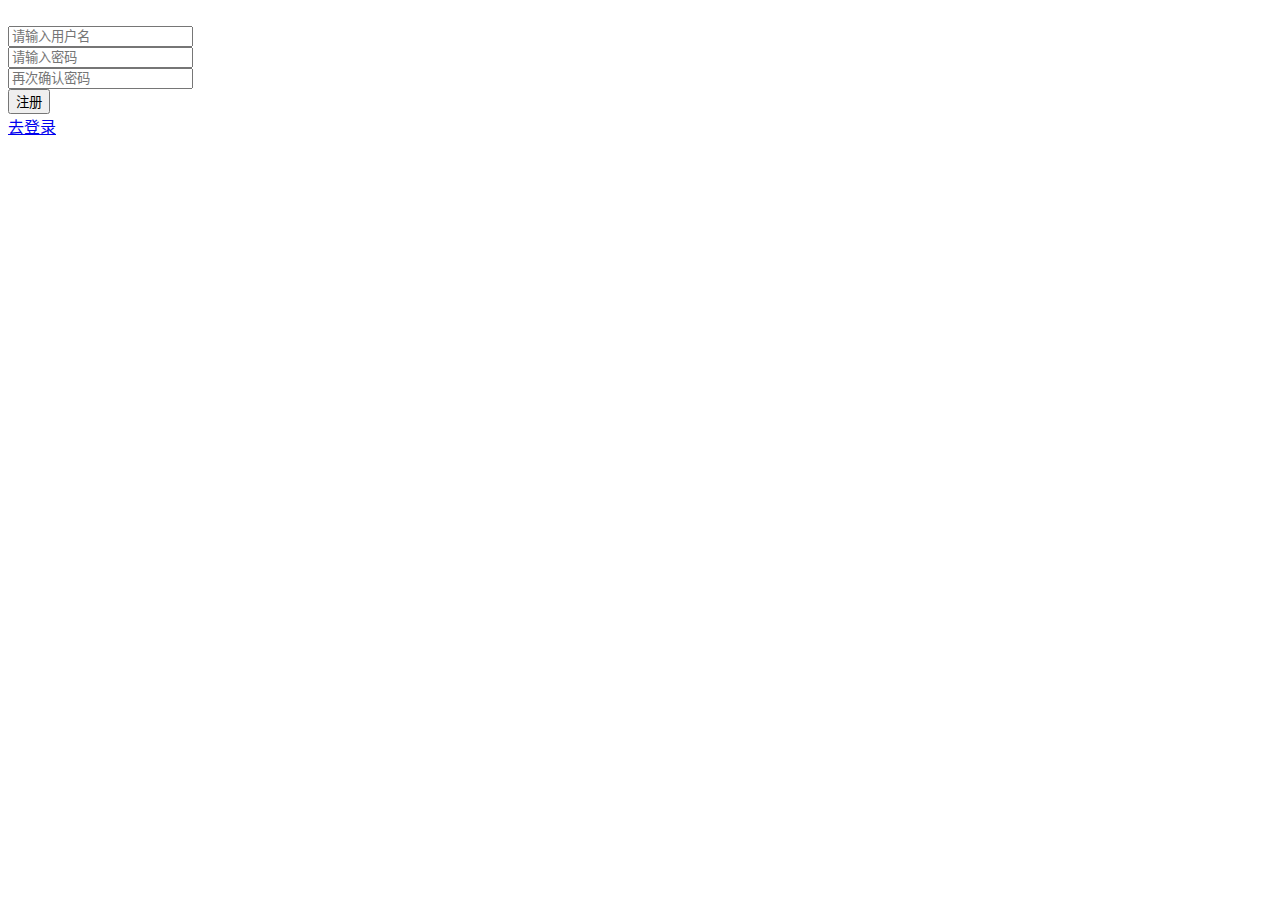
==== login.html @ 8c198202 "为表单项添加验证规则" ====
<!DOCTYPE html>
<html lang="zh-CN">

<head>
    <meta charset="UTF-8">
    <meta name="viewport" content="width=device-width, initial-scale=1.0">
    <title>登录页面</title>
    <!-- 引入css文件 -->
    <link rel="stylesheet" href="./assets/css/login.css">
    <link rel="stylesheet" href="./assets/lib/layui/css/layui.css">
</head>

<body>
    <!-- 头部的 logo 区域 -->
    <div class="layui-main header">
        <img src="/assets/images/logo.png" alt="" />
    </div>
    <!-- 登录和注册的盒子 -->
    <div class="loginAndRegBox">
        <!-- 头部的header -->
        <div class="header-box">
        </div>
        <div class="login-box" style="display: none;">
            <!-- 登录的表单 -->
            <form class="layui-form" action="">
                <!-- 表单行 -->
                <div class="layui-form-item">
                    <!-- 图标 -->
                    <i class="layui-icon layui-icon-username"></i>
                    <input type="text" name="username" required lay-verify="required" placeholder="请输入用户名"
                        autocomplete="off" class="layui-input">
                </div>
                <!-- 第二行 -->
                <div class="layui-form-item">
                    <i class="layui-icon layui-icon-password"></i>
                    <input type="text" name="password" required lay-verify="required" placeholder="请输入密码"
                        autocomplete="off" class="layui-input">
                </div>
                <!-- 第三行 -->
                <div class="layui-form-item">
                    <button class="layui-btn layui-btn-fluid layui-btn-normal" lay-submit
                        lay-filter="formDemo">登录</button>
                </div>
                <div class="layui-form-item links">
                    <a href="javascript:;" id="link-reg">去注册账号</a>
                </div>
            </form>
        </div>
        <!-- 注册的盒子 -->
        <div class="reg-box" style="display: block;">
            <!-- 注册的表单 -->
            <form class="layui-form" action="">
                <!-- 第一行 -->
                <div class="layui-form-item">
                    <!-- 图标 -->
                    <i class="layui-icon layui-icon-username"></i>
                    <input type="text" name="username" required lay-verify="required" placeholder="请输入用户名"
                        autocomplete="off" class="layui-input">
                </div>
                <!-- 第二行 -->
                <div class="layui-form-item">
                    <i class="layui-icon layui-icon-password"></i>
                    <input type="text" name="password" required lay-verify="required|pwd" placeholder="请输入密码"
                        autocomplete="off" class="layui-input">
                </div>
                <!-- 第三行 -->
                <div class="layui-form-item">
                    <i class="layui-icon layui-icon-password"></i>
                    <input type="text" name="repassword" required lay-verify="required|pwd|samePwd" placeholder="再次确认密码"
                        autocomplete="off" class="layui-input">
                </div>
                <div class="layui-form-item">
                    <button class="layui-btn layui-btn-fluid layui-btn-normal" lay-submit
                        lay-filter="formDemo">注册</button>
                </div>
                <div class="layui-form-item links">
                    <a href="javascript:;" id="link-login">去登录</a>
                </div>
            </form>

        </div>
    </div>
    <!-- 导入 layui 的脚本 -->
    <script src="/assets/lib/layui/layui.all.js"></script>
    <!-- 一定要在页面的最底部，导入所有的 script 脚本 -->
    <script src="/assets/lib/jquery.js"></script>
    <!-- 导入自己的 js -->
    <script src="/assets/js/login.js"></script>
</body>

</html>
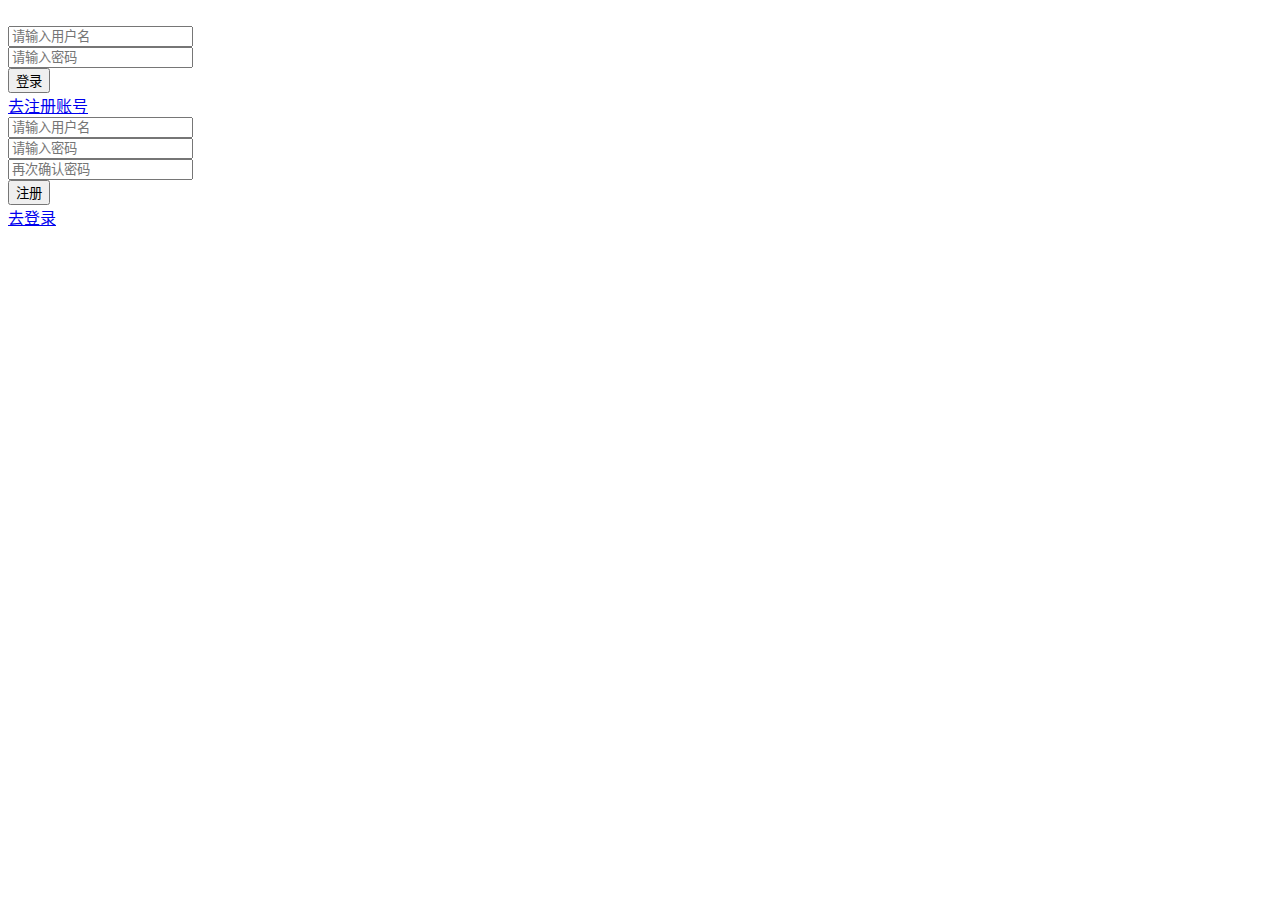
==== commit 3cd23ab5: "登录的提交事件" ====
--- a/login.html
+++ b/login.html
@@ -20,9 +20,9 @@
         <!-- 头部的header -->
         <div class="header-box">
         </div>
-        <div class="login-box" style="display: none;">
+        <div class="login-box">
             <!-- 登录的表单 -->
-            <form class="layui-form" action="">
+            <form class="layui-form" action="" id="form-login">
                 <!-- 表单行 -->
                 <div class="layui-form-item">
                     <!-- 图标 -->
@@ -47,9 +47,9 @@
             </form>
         </div>
         <!-- 注册的盒子 -->
-        <div class="reg-box" style="display: block;">
+        <div class="reg-box">
             <!-- 注册的表单 -->
-            <form class="layui-form" action="">
+            <form class="layui-form" action="" id="form-reg">
                 <!-- 第一行 -->
                 <div class="layui-form-item">
                     <!-- 图标 -->
